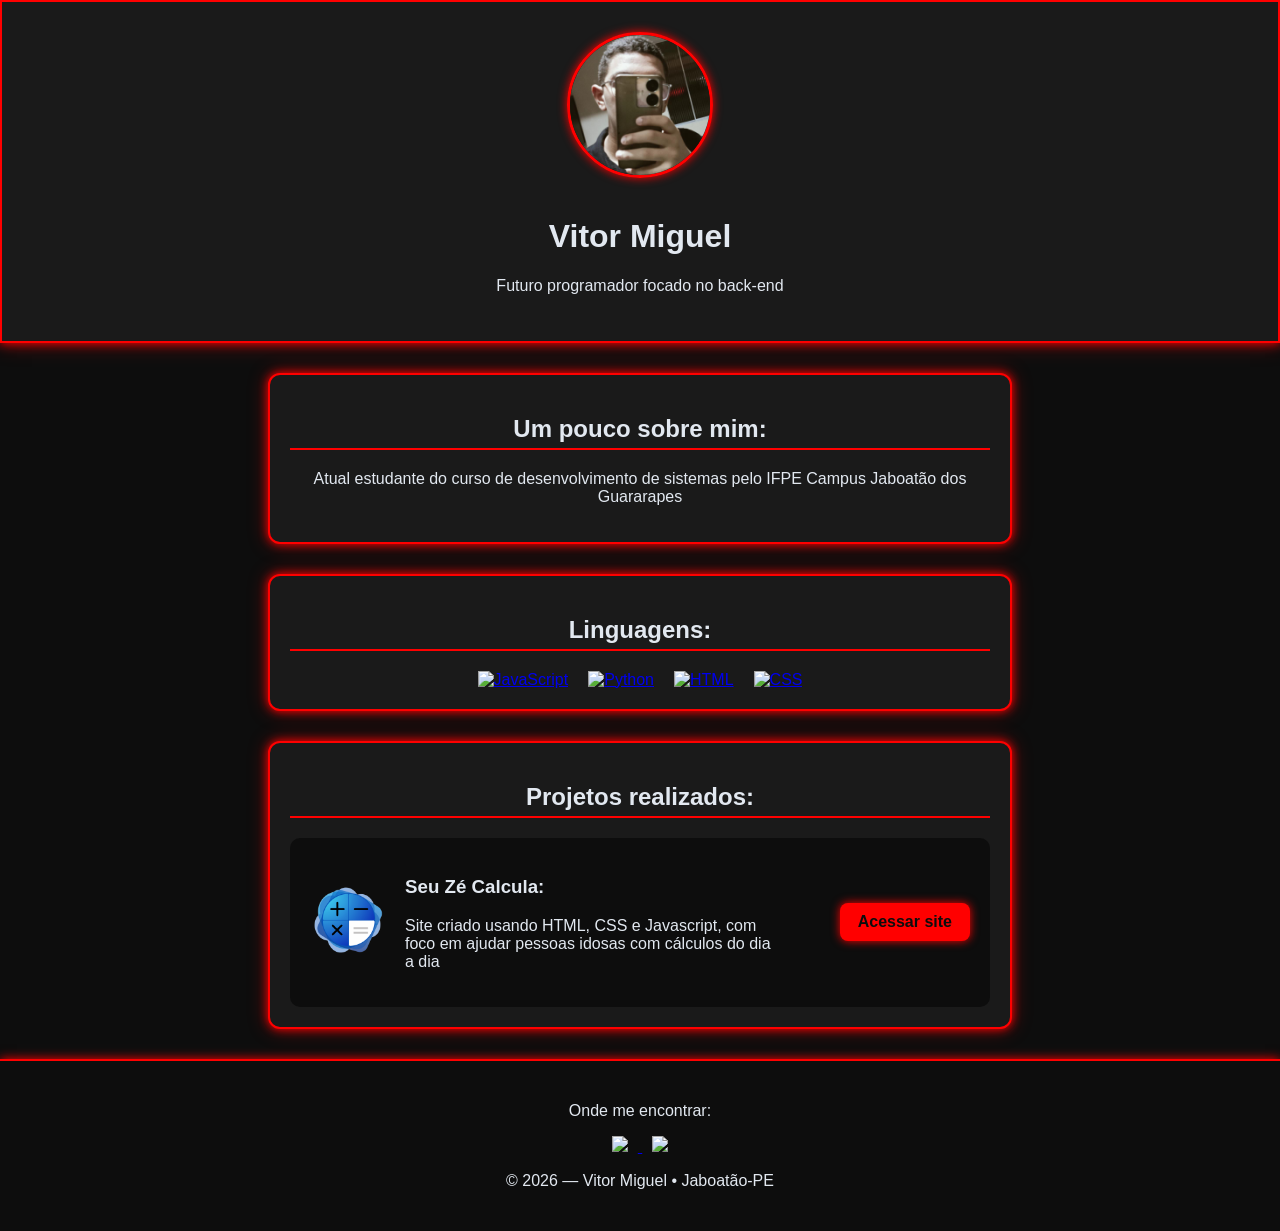
==== currículo/pagina.html @ a52b8fc8 "Add files via upload" ====
<!DOCTYPE html>
<html lang="pt-BR">
<head>
  <meta charset="UTF-8">
  <meta name="viewport" content="width=device-width, initial-scale=1.0">
  <title>Meu Currículo</title>

  <style>
    body {
      font-family: Poppins, Helvetica, sans-serif;
      margin: 0;
      background: #0d0d0d;
      color: #e2e8f0;
    }

    header {
      background: #1a1a1a;
      padding: 30px 20px ;
      text-align: center;
      border: 2px solid #ff0000;
      box-shadow: 0 0 10px #ff0000, 0 0 20px rgba(255,0,0,0.4);
    }

    .foto {
      width: 140px;
      height: 140px;
      border-radius: 50%;
      object-fit: cover;
      border: 3px solid #ff0000;
      margin-bottom: 15px;
      box-shadow: 0 0 10px #ff0000;
    }

    h2 {
      border-bottom: 2px solid #ff0000;
      padding-bottom: 5px;
      margin-bottom: 20px;
      text-align: center;
    }

    .abc {
      max-width: 700px;
      margin: 30px auto;
      padding: 20px;
      border: 2px solid #ff0000;
      border-radius: 12px;
      background: #1a1a1a;
      text-align: center;
      box-shadow: 0 0 10px #ff0000, 0 0 20px rgba(255,0,0,0.4);
    }

    .linguasapr {
      display: flex;
      gap: 20px;
      flex-wrap: wrap;
      justify-content: center;
      margin-top: 10px;
    }

    .linguasapr img {
      width: 70px;
      transition: 0.3s;
    }

    .linguasapr img:hover {
      transform: scale(1.15);

    }

    .projeto {
      display: flex;
      align-items: center;
      justify-content: space-between;
      gap: 40px;
      background: #0d0d0d;
      border: 1px solid #;
      border-radius: 10px;
      padding: 20px;
      flex-wrap: wrap;
      transition: 0.3s;
    }
      
     .projeto:hover {
       transform: scale(1.025);
     }
	

    .informacao {
      display: flex;
      align-items: center;
      gap: 15px;
      max-width: 70%;
      text-align: left;
    }

    .informacao img {
      width: 80px;
      height: 80px;
      object-fit: contain;
    }

    .botao {
      background: #ff0000;
      color: #0d0d0d;
      padding: 10px 18px;
      border-radius: 8px;
      text-decoration: none;
      font-weight: bold;
      transition: 0.3s;
      white-space: nowrap;
      box-shadow: 0 0 10px #ff0000;
	  
    }

    .botao:hover {
      background: #ff1a1a;
      box-shadow: 0 0 20px #ff0000;
	  transform: scale(1.15);
	  transition: 0.3s;
    }

    footer {
      background: #;
      text-align: center;
      padding: 25px;
      margin-top: 30px;
      border-top: 2px solid #ff0000;
      box-shadow: 0 0 10px #ff0000;
    }

    .rsocial img {
      width: 70px;
      margin: 0 10px;
      transition: 0.3s;
    }

    .rsocial img:hover {
      transform: scale(1.15);
    }

   
  </style>
</head>

<body>

  <header>
    <img src="foto.jpg" class="foto">
    <h1>Vitor Miguel</h1>
    <p>Futuro programador focado no back-end</p>
  </header>

  <div class="abc">
    <h2>Um pouco sobre mim:</h2>
    <p>
      Atual estudante do curso de desenvolvimento de sistemas pelo IFPE Campus Jaboatão dos Guararapes
    </p>
  </div>

  <div class="abc">
    <h2>Linguagens:</h2>

    <div class="linguasapr">
      <a href="https://developer.mozilla.org/pt-BR/docs/Web/JavaScript" target="_blank">
        <img src="https://cdn-icons-png.flaticon.com/512/5968/5968292.png" alt="JavaScript">
      </a>

      <a href="https://developer.mozilla.org/pt-BR/docs/Glossary/Python" target="_blank">
        <img src="https://cdn-icons-png.flaticon.com/512/5968/5968350.png" alt="Python">
      </a>

      <a href="https://developer.mozilla.org/pt-BR/docs/Web/HTML" target="_blank">
        <img src="https://cdn-icons-png.flaticon.com/512/732/732212.png" alt="HTML">
      </a>

      <a href="https://developer.mozilla.org/pt-BR/docs/Web/CSS" target="_blank">
        <img src="https://cdn-icons-png.flaticon.com/512/732/732190.png" alt="CSS">
      </a>
    </div>
  </div>

  <div class="abc">
    <h2>Projetos realizados:</h2>

    <div class="projeto">

      <div class="informacao">
        <img src="zecalcula/zec.png" alt="Logo do projeto">

        <div>
          <h3>Seu Zé Calcula:</h3>
          <p>
            Site criado usando HTML, CSS e Javascript, com foco em ajudar pessoas idosas com cálculos do dia a dia 
          </p>
        </div>
      </div>

      <a href="zecalcula/pag1.html" class="botao">
        Acessar site
      </a>

    </div>

  </div>

  <footer>
    <p>Onde me encontrar:</p>

    <div class="rsocial">
      <a href="https://github.com/vitormBR" target="_blank">
        <img src="https://encrypted-tbn0.gstatic.com/images?q=tbn:ANd9GcSbqj9Ii13d6hx5a9kyLnC5A8A96LDSaSZv_w&s">
      </a>

      <a href="https://www.instagram.com/vitmn7" target="_blank">
        <img src="https://cdn-icons-png.flaticon.com/512/2111/2111463.png">
      </a>
    </div>

    <p>© 2026 — Vitor Miguel • Jaboatão-PE</p>
  </footer>

</body>
</html>
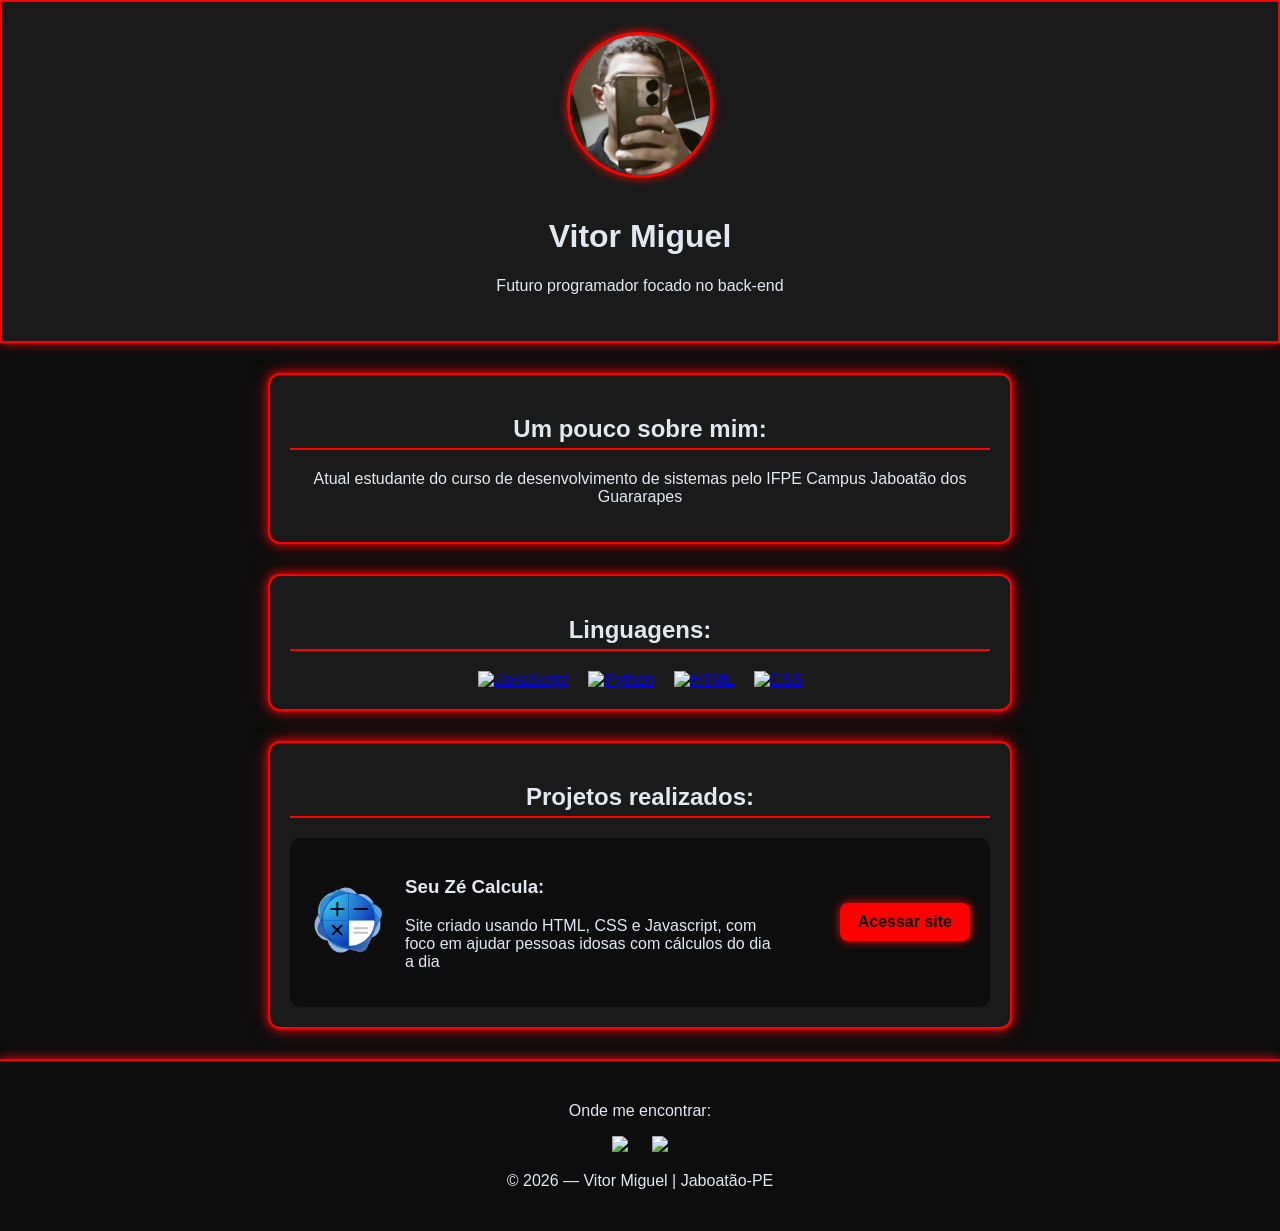
==== commit 005155cb: "Update pagina.html" ====
--- a/currículo/pagina.html
+++ b/currículo/pagina.html
@@ -18,7 +18,7 @@
       padding: 30px 20px ;
       text-align: center;
       border: 2px solid #ff0000;
-      box-shadow: 0 0 10px #ff0000, 0 0 20px rgba(255,0,0,0.4);
+      box-shadow: 0 0 10px #ff0000;
     }
 
     .foto {
@@ -52,7 +52,6 @@
     .linguasapr {
       display: flex;
       gap: 20px;
-      flex-wrap: wrap;
       justify-content: center;
       margin-top: 10px;
     }
@@ -76,7 +75,6 @@
       border: 1px solid #;
       border-radius: 10px;
       padding: 20px;
-      flex-wrap: wrap;
       transition: 0.3s;
     }
       
@@ -107,7 +105,6 @@
       text-decoration: none;
       font-weight: bold;
       transition: 0.3s;
-      white-space: nowrap;
       box-shadow: 0 0 10px #ff0000;
 	  
     }
@@ -115,8 +112,8 @@
     .botao:hover {
       background: #ff1a1a;
       box-shadow: 0 0 20px #ff0000;
-	  transform: scale(1.15);
-	  transition: 0.3s;
+      transform: scale(1.15);
+      transition: 0.3s;
     }
 
     footer {
@@ -216,8 +213,8 @@
       </a>
     </div>
 
-    <p>© 2026 — Vitor Miguel • Jaboatão-PE</p>
+    <p>© 2026 — Vitor Miguel | Jaboatão-PE</p>
   </footer>
 
 </body>
-</html>+</html>
